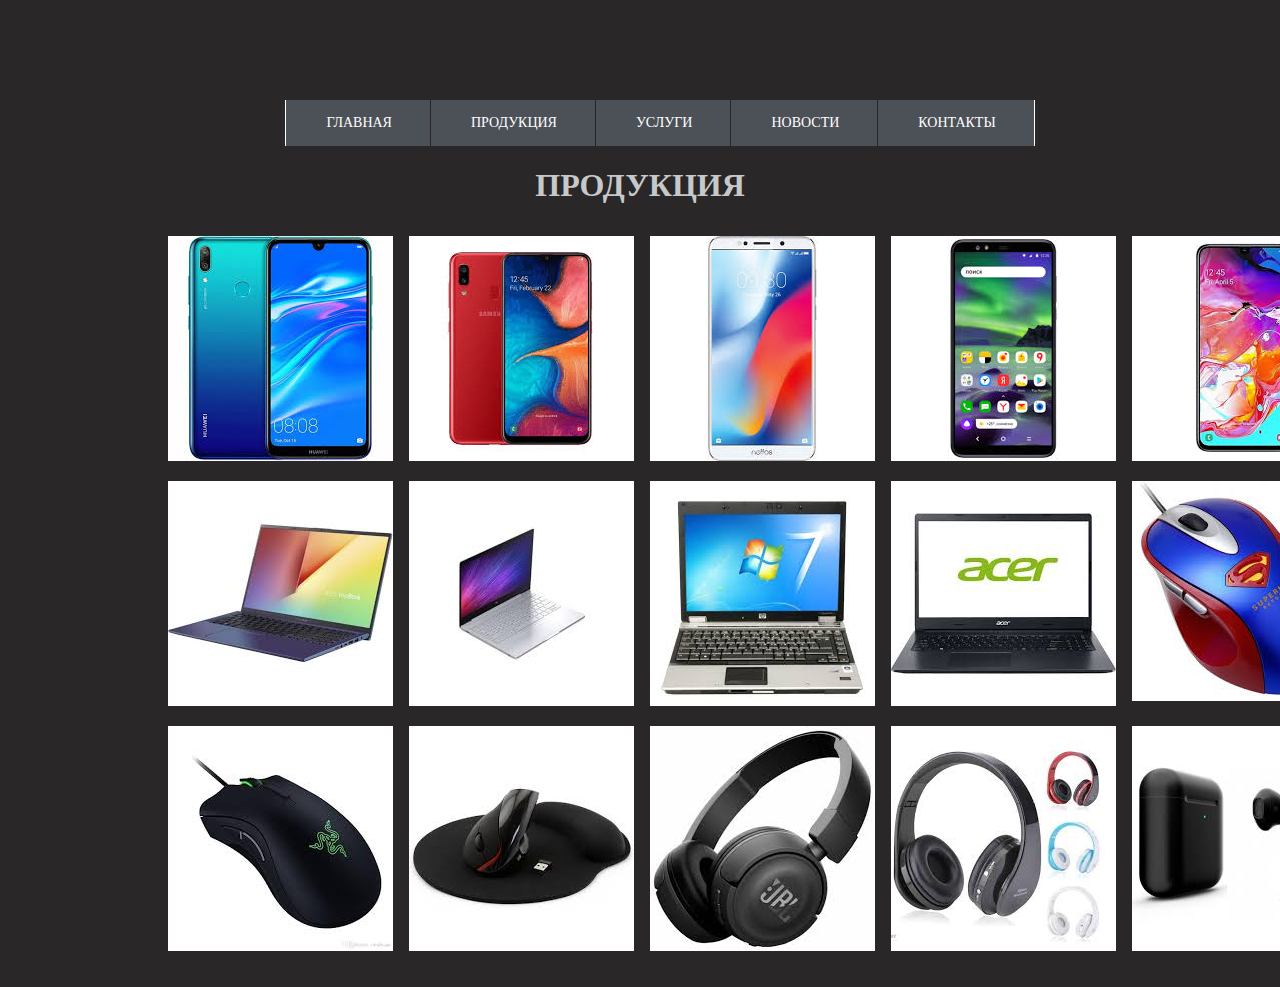
==== product.html @ 2676bdc0 "1" ====
<!DOCTYPE html>
<html lang="ru">
<head>
    <meta charset="UTF-8">
    <meta name="viewport" content="width=device-width, initial-scale=1.0">
    <meta http-equiv="X-UA-Compatible" content="ie=edge">
    <link rel="stylesheet" href="style.css">
    <title>Продукция</title>
</head>
<body>
    <header>
        <nav class="main-menu">
          <ul>
            <li><a href="index.html">Главная</a></li>
            <li><a href="product.html">Продукция</a>
                <ul>
                  <li><a href="#">Смартфоны</a></li>
                  <li><a href="#">Ноутбуки</a></li>
                  <li><a href="#">Акссесуары</a></li>
                  <li><a href="#">Зарядки</a></li>
                </ul>
            </li>
            <li><a href="#">Услуги</a>
              <ul>
                <li><a href="#">Услуга 1</a></li>
                <li><a href="#">Услуга 2</a></li>
                <li><a href="#">Услуга 3</a></li>
              </ul>
            </li>
            <li><a href="#">Новости</a>
              <ul>
                <li><a href="#">Новость1</a></li>
                <li><a href="#">Новость2</a></li>
                <li><a href="#">Новость3</a></li>
                <li><a href="#">Новость4</a></li>
              </ul>
            </li>
            <li><a href="#">Контакты</a></li>
          </ul>
        </nav>
      </header> 
      <div>
      <div class="cat-product"><h1>Продукция</h1></div>      
        <div class="contrainer">
            <div><img src="img/smart1.jpg" alt=""></div>
            <div><img src="img/smart2.jpg" alt=""></div>
            <div><img src="img/smart3.jpg" alt=""></div>
            <div><img src="img/smart4.jpg" alt=""></div>
            <div><img src="img/smart5.jpg" alt=""></div>
            <div><img src="img/laptop1.jpg" alt=""></div>
            <div><img src="img/laptop2.jpg" alt=""></div>
            <div><img src="img/laptop3.jpg" alt=""></div>
            <div><img src="img/laptop4.jpg" alt=""></div>
            <div><img src="img/mousepk1.jpg" alt=""></div>
            <div><img src="img/mousepk2.jpg" alt=""></div>
            <div><img src="img/mousepk3.jpg" alt=""></div>
            <div><img src="img/ears1.jpg" alt=""></div>
            <div><img src="img/ears2.jpg" alt=""></div>
            <div><img src="img/ears3.jpg" alt=""></div>
        </div>
    </div>
</body>
</html>
---- style.css ----
body {
    background-color: rgb(41, 39, 39);
  }
  header {
    margin-top: 100px;
  }
  
  /* Main menu */
  .main-menu {
    margin: 0;
    padding: 0;
  }
  .main-menu ul li {
    list-style: none;
    border-right: 1px solid rgb(43, 37, 37);
  }
  .main-menu > ul {
    display: flex;
    justify-content: center;
  }
  .main-menu > ul li a {
    display: block;
    background: #4c5057;
    padding: 15px 38px 15px 40px;
    font-size: 14px;
    color: #ffff;
    text-decoration: none;
    text-transform: uppercase;
  }
  .main-menu > ul li:first-child {
    border-left: 1px solid #ffff;
  }
  .main-menu > ul li:last-child {
    border-right: 1px solid #ffff;
  }
  .main-menu li a:hover {
    background: rgb(208, 140, 140);
    box-shadow: 1px 5px 10px -5px black;
  }
  
  /* Sub menu */
  .main-menu li ul {
    position: absolute;
    min-width: 150px;
    padding: 0;
    display: none;
  }
  .main-menu li > ul li {
    border: 1px solid #c7c8ca;
  }
  
  .main-menu li:hover > ul {
    display: block;
  }
  
  /* Product-page */
  .contrainer {
    margin: 2em 10em;
    display: grid;
    grid-template-columns: repeat(5, 1fr);
    grid-gap: 1em;
  }
  .cat-product h1 {
    color: #c7c8ca;
    text-align: center;
    text-transform: uppercase;
  }
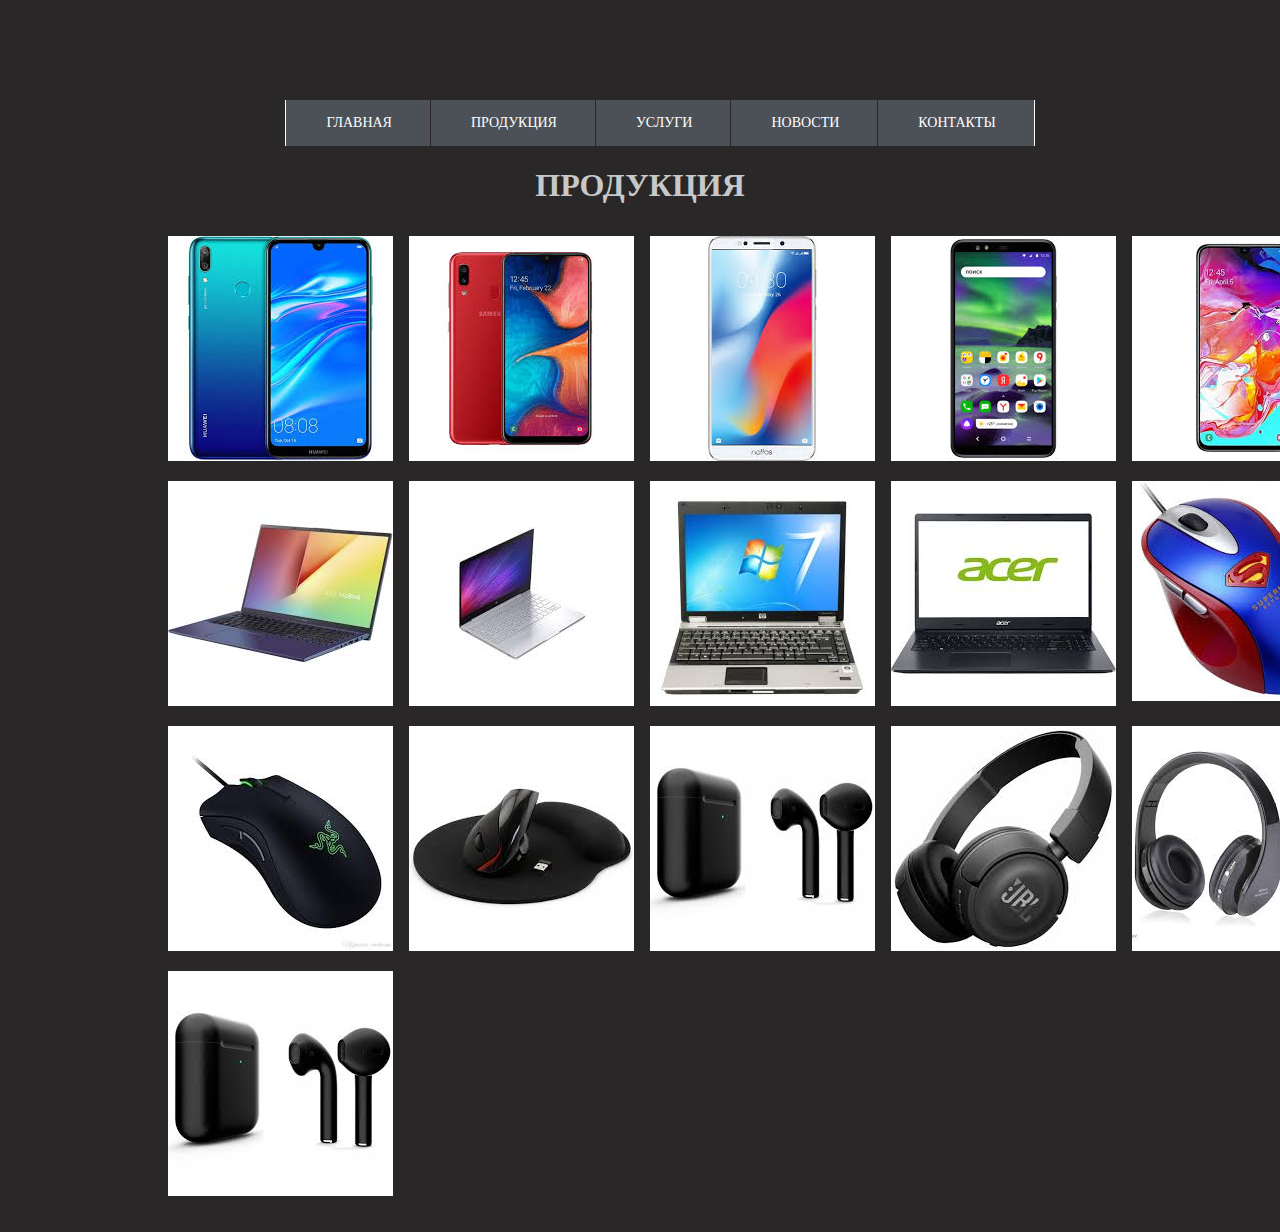
==== commit 45dfbc75: "Update product.html" ====
--- a/product.html
+++ b/product.html
@@ -54,6 +54,7 @@
             <div><img src="img/mousepk1.jpg" alt=""></div>
             <div><img src="img/mousepk2.jpg" alt=""></div>
             <div><img src="img/mousepk3.jpg" alt=""></div>
+            <div><img src="img/ears3.jpg" alt=""></div>
             <div><img src="img/ears1.jpg" alt=""></div>
             <div><img src="img/ears2.jpg" alt=""></div>
             <div><img src="img/ears3.jpg" alt=""></div>
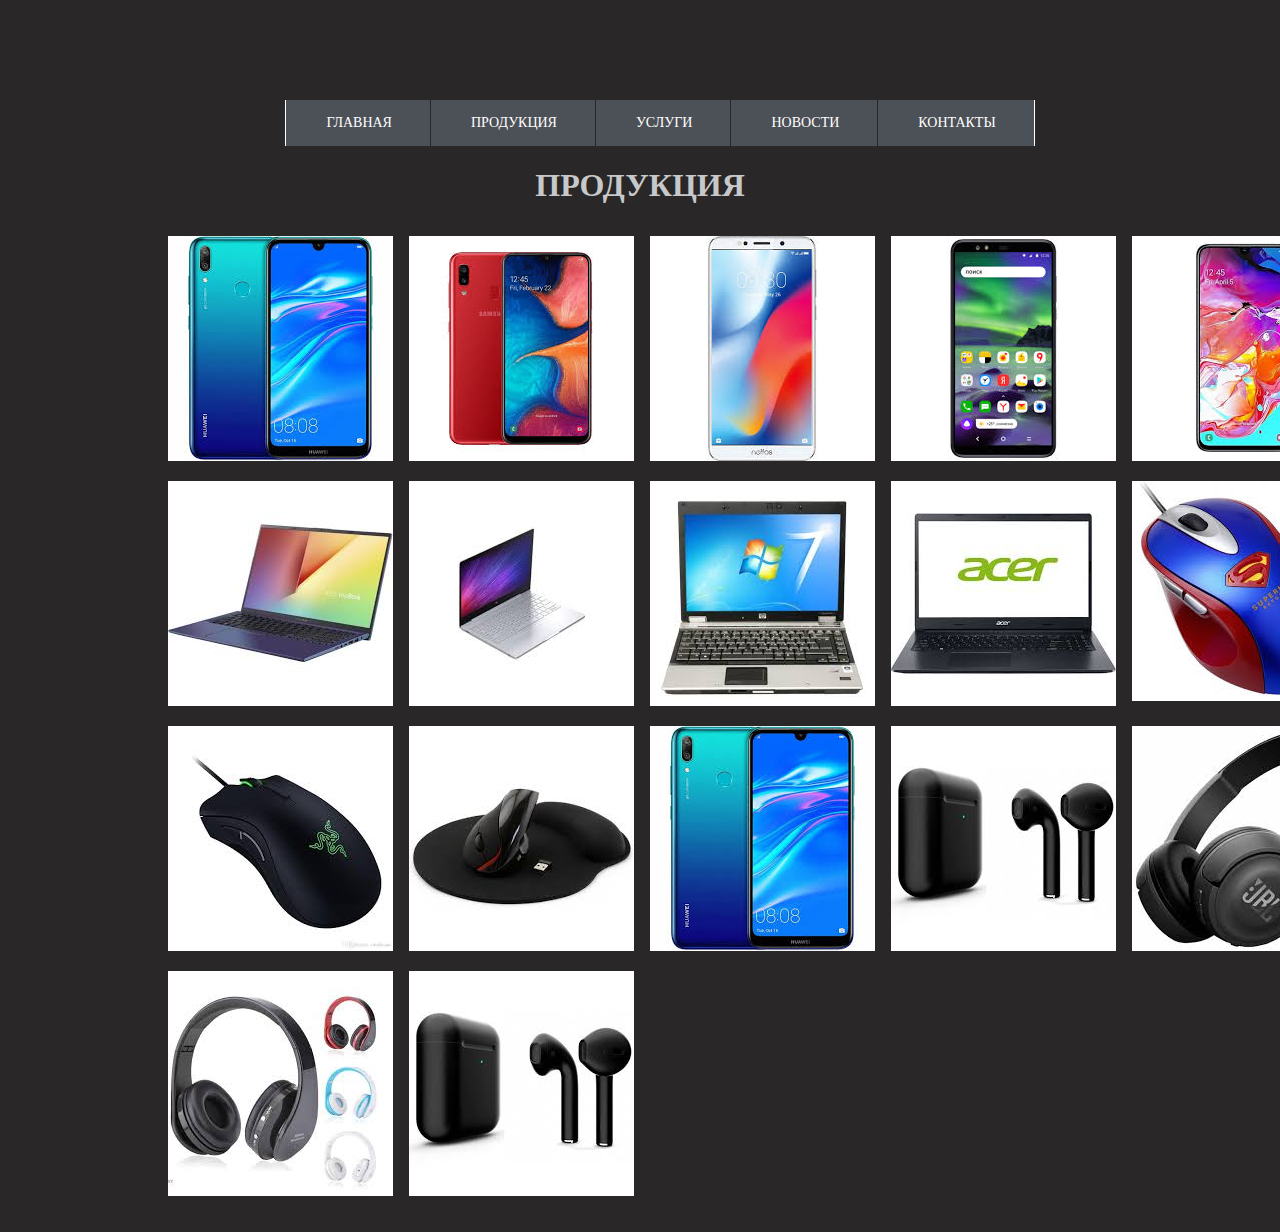
==== commit 3a8f4f3f: "add smart" ====
--- a/product.html
+++ b/product.html
@@ -54,6 +54,7 @@
             <div><img src="img/mousepk1.jpg" alt=""></div>
             <div><img src="img/mousepk2.jpg" alt=""></div>
             <div><img src="img/mousepk3.jpg" alt=""></div>
+            <div><img src="img/smart1.jpg" alt=""></div>
             <div><img src="img/ears3.jpg" alt=""></div>
             <div><img src="img/ears1.jpg" alt=""></div>
             <div><img src="img/ears2.jpg" alt=""></div>
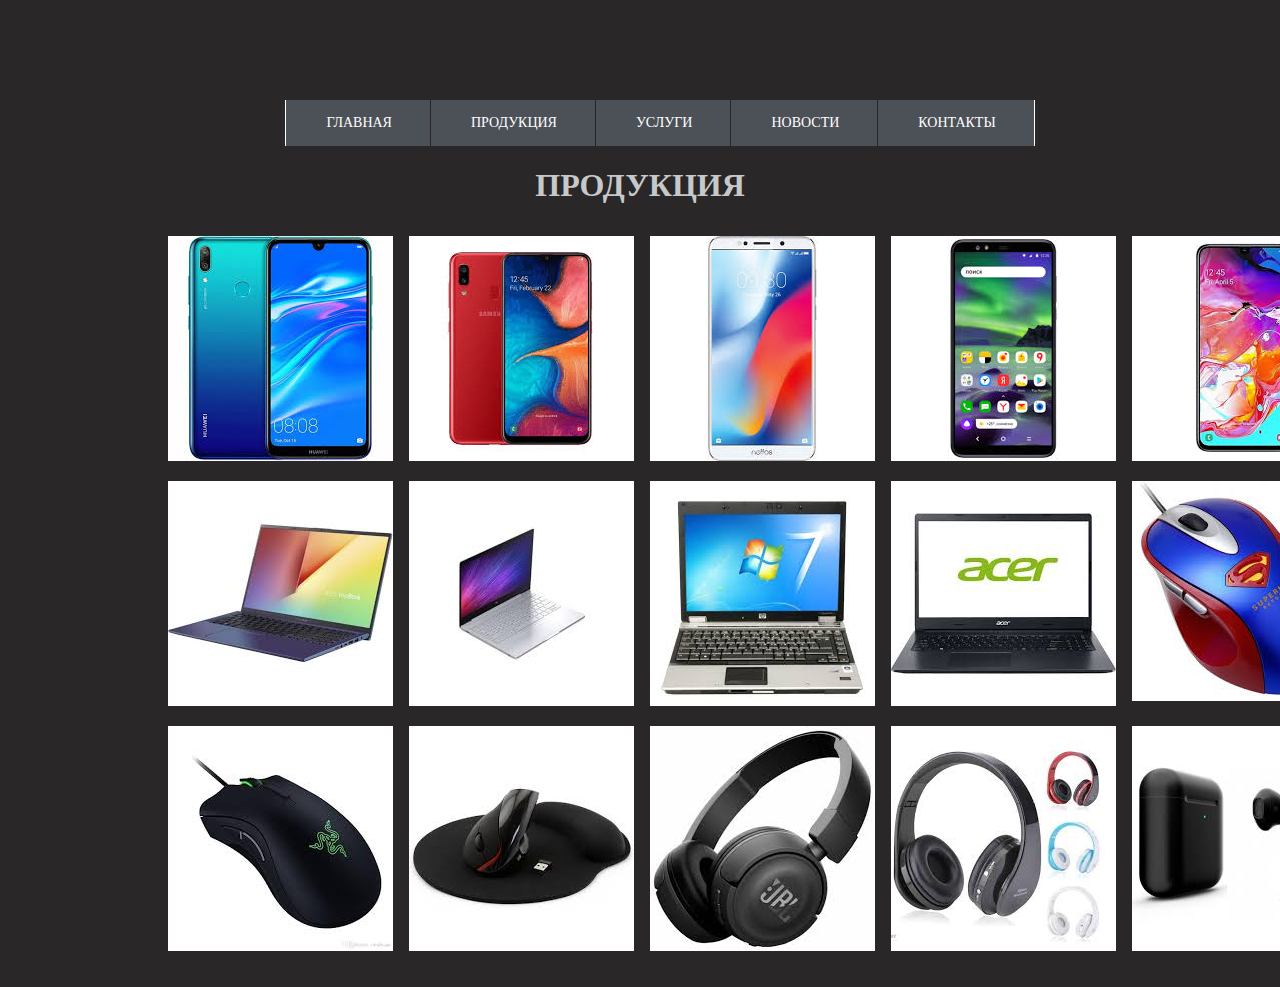
==== commit 91f48f1f: "cancel" ====
--- a/product.html
+++ b/product.html
@@ -54,8 +54,6 @@
             <div><img src="img/mousepk1.jpg" alt=""></div>
             <div><img src="img/mousepk2.jpg" alt=""></div>
             <div><img src="img/mousepk3.jpg" alt=""></div>
-            <div><img src="img/smart1.jpg" alt=""></div>
-            <div><img src="img/ears3.jpg" alt=""></div>
             <div><img src="img/ears1.jpg" alt=""></div>
             <div><img src="img/ears2.jpg" alt=""></div>
             <div><img src="img/ears3.jpg" alt=""></div>
